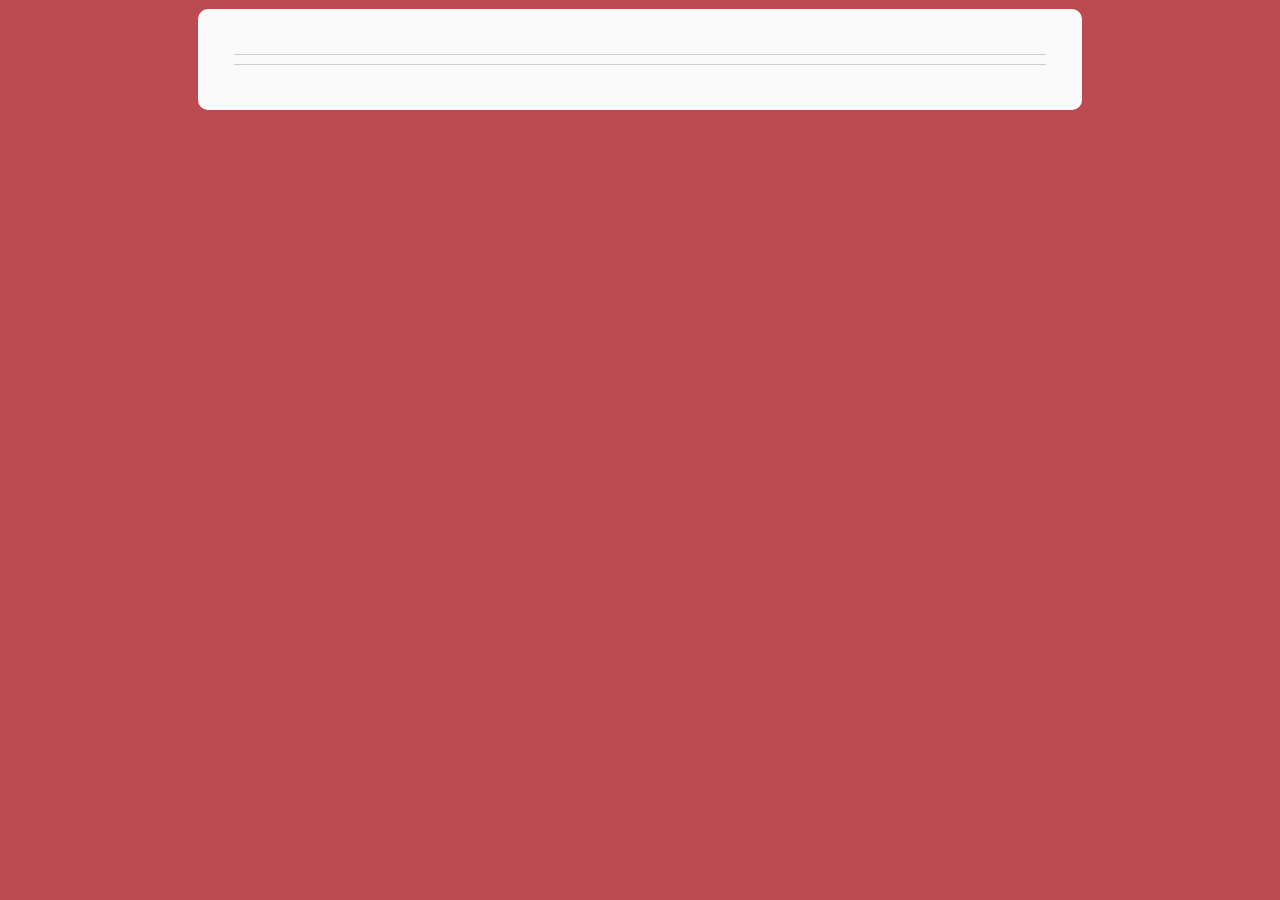
==== index.html @ b0be5dfe "init" ====
<!DOCTYPE html>
<html xmlns="http://www.w3.org/1999/xhtml" lang="" xml:lang="">
<head>
  <meta charset="utf-8" />
  <meta name="generator" content="pandoc" />
  <meta name="viewport" content="width=device-width, initial-scale=1.0, user-scalable=yes" />
  <title>Your’s Site</title>
  <style>
    code{white-space: pre-wrap;}
    span.smallcaps{font-variant: small-caps;}
    div.columns{display: flex; gap: min(4vw, 1.5em);}
    div.column{flex: auto; overflow-x: auto;}
    div.hanging-indent{margin-left: 1.5em; text-indent: -1.5em;}
    /* The extra [class] is a hack that increases specificity enough to
       override a similar rule in reveal.js */
    ul.task-list[class]{list-style: none;}
    ul.task-list li input[type="checkbox"] {
      font-size: inherit;
      width: 0.8em;
      margin: 0 0.8em 0.2em -1.6em;
      vertical-align: middle;
    }
    .display.math{display: block; text-align: center; margin: 0.5rem auto;}
  </style>
  <link rel="stylesheet" href="style.css" />
</head>
<body>
<header>
</header>
<hr />
<hr />
</body>
</html>
---- style.css ----
p a strong {
    letter-spacing: -0.03em; /* reduce horizontal space between letters */
}
header {
    color: #777;
    font-size: 20px;
    /*
    line-height: 30px;
	 */
	line-height: 1.5;
}
header > nav {
    float: right;
    font-size: 18px;
    /*
    line-height: 30px;
	 */
	line-height: 1.5;
}

header .name {
  color: black;
}

header .name:hover {
  color: blue;
}

header .title {
  color: blue;
}

header .title:hover {
  color: blue;
}


html, body {
  box-sizing: border-box;
}

html {
  width: 100%;
  max-width: 900px;
  margin: 0 auto;
  /*
  background: #B84A62;
  background: #773344;
  background: #524948;
  background: #AC7B84;
  background: #916953;
  background: #191102;
  background: #171614;
  background: #F19953;
  background: #D5896F;
  background: #945D5E;
  */
  background: #BC4B51;
}

body {
background: #fafafa;
font-family: "Fira Code Medium", "Fira Code", "DejaVu Sans Mono", "Ubuntu Mono", "Courier New", "Hack", monospace;
font-size: 18px;
line-height: 1.5;
margin-top: 0.5em;
padding: 2em;
max-width: 100%;
box-sizing: border-box;
border-radius: 10px;
font-weight: 400;
/*
margin-top: 1.5em;
font-family: Georgia, "Times New Roman", serif;
font-family: Impact, Jokerman, Copperplate, fantasy;
font-family: Arial, Helvetica, Verdana, Tahoma, "Trebuchet MS", Calibri, sans-serif;
font-family: "Comic Sans MS", "Brush Script MT", "Lucida Handwriting", Pacifico, cursive;
font-family: "Courier New", Consolas, Monaco, "Lucida Console", monospace;
font-family: "Times New Roman", Georgia, "DejaVu Serif", Garamond, Palatino, serif;
*/
}

a {
color: black;
font-weight: bold;
text-decoration: none;
}

a:not(.name):not(.title) {
color: blue;
}

a:hover {
    text-decoration: underline;
}

figure {
    margin: 0;       /* remove default spacing */
    padding: 0;
    width: 100%;     /* match text container width */
}

figure img {
    width: 100%;     /* fill figure width */
    height: auto;    /* maintain aspect ratio */
    display: block;
    border: none;
}


img {
border: none; 
max-width: 100%;  /* never exceed container width */
height: auto;     /* keep aspect ratio */
display: block;   /* remove inline spacing */
}

p {
/*margin-top: 0px;*/
text-align: justify;
}

hr {
display: block;
border: 0;
/*
border-top: 1px solid #ccc;
*/
border-top: 1px solid #ccc;
padding: 0;
}

sup {
vertical-align: 0.3em;
font-size: 0.65em;
}   

pre {
background-color: white; 
border: 1px solid Black; 
padding-left: 2%;
padding-top: 1ch;
padding-bottom: 1ch;
/* Only take care of X overflow since this is the only part that can be too wide.
The Y axis will never overflow.
*/
overflow: hidden;
}

div.heading {
font-weight: bold;      
text-transform: uppercase;
margin-top: 4ch;
}

@media (max-width: 500px) { /* For small screen decices */
		* {
		font-size: 13px;
		}
		body {
				padding: 1em;
		}
		p {
			text-align: justify;
		}
		header {
				display: flex;
				flex-direction: column;
				align-items: flex-start;
		}
		header > nav {
				float: none;
				margin-top: 0.0em;
				display: flex;
				flex-wrap: wrap;
				gap: 0.0em; /* horizontal spacing between links */
		}
}   
.title {
text-decoration: none;
}

img.pixel, canvas.pixel {
image-rendering: pixelated;
image-rendering: -moz-crisp-edges;
image-rendering: crisp-edges;
}


blockquote {
border-left: 4px solid #ccc;
margin: 1.0em 8px;
padding: 0.05em 8px;
}
blockquote div {
		text-transform: none;
		text-align: right;
		width: 100%;
}

pre, pre code, code {
font-family: "Courier New", Consolas, Monaco, "Lucida Console", monospace;
white-space: pre;
background: #e5e5e5;
border-radius: 0.5ch;
font-weight: bold;
/*
font-family: Georgia, "Times New Roman", serif;
font-family: Impact, Jokerman, Copperplate, fantasy;
font-family: "Times New Roman", Georgia, Garamond, Palatino, serif;
font-family: "Comic Sans MS", "Brush Script MT", "Lucida Handwriting", Pacifico, cursive;
font-family: Arial, Helvetica, Verdana, Tahoma, "Trebuchet MS", Calibri, sans-serif;
*/
}

pre {
		/*
    background: #F1F1F1;
    border: 1px solid #E1E1E1;
	*/
    border: 1px solid #e1e1e1;
    padding: 0.5rem;
    overflow-x: auto;
}

pre code {
    font-size: 90%;
    /*font-weight: normal;*/
}

/*Inline code*/
:not(pre) > code {
    font-size: 90%;
    font-weight: bold;
    padding-left: 0.3ch;
    padding-right: 0.3ch;
}
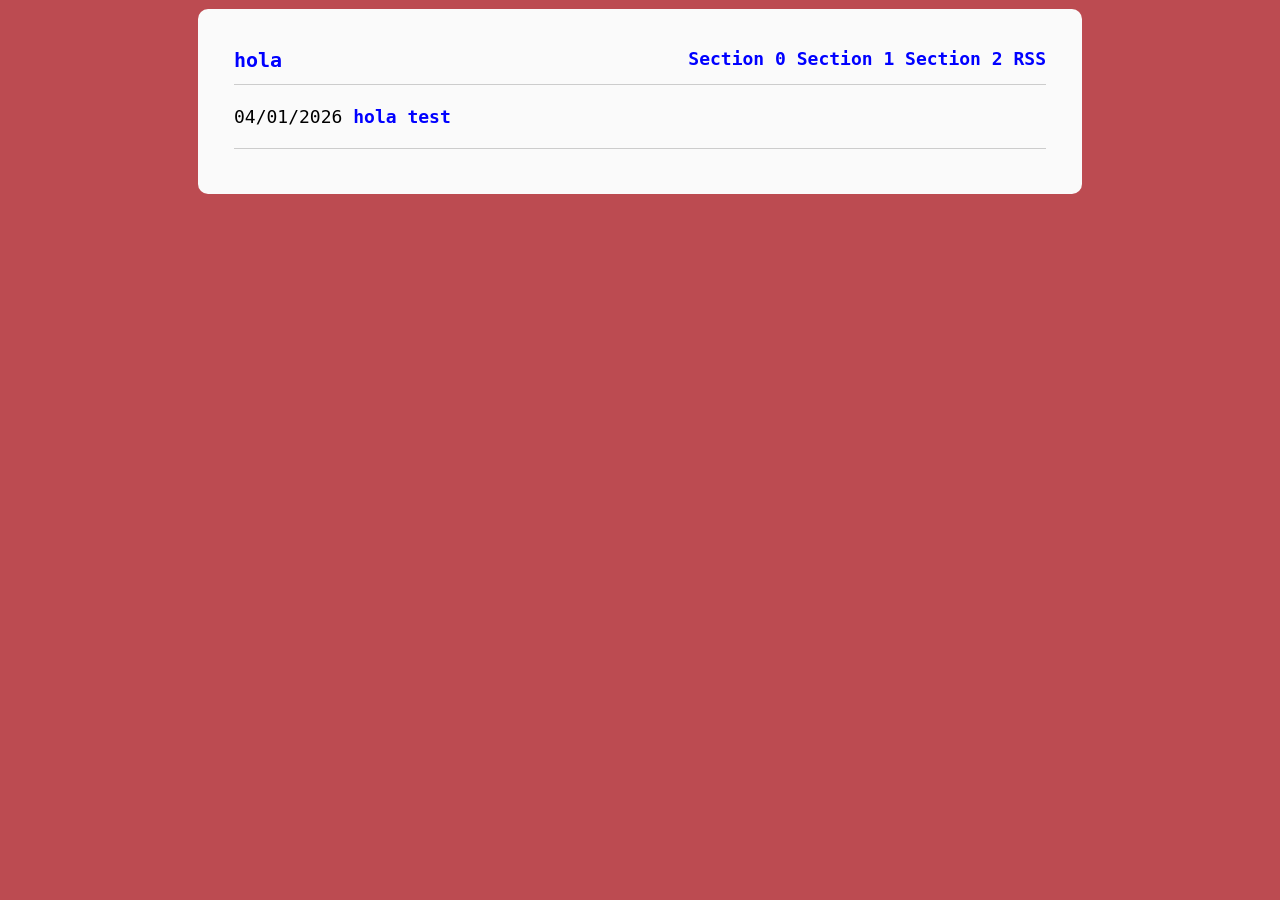
==== commit f75349fa: "templates folder" ====
--- a/index.html
+++ b/index.html
@@ -1,33 +1,37 @@
 <!DOCTYPE html>
-<html xmlns="http://www.w3.org/1999/xhtml" lang="" xml:lang="">
+<html>
+
 <head>
-  <meta charset="utf-8" />
-  <meta name="generator" content="pandoc" />
-  <meta name="viewport" content="width=device-width, initial-scale=1.0, user-scalable=yes" />
-  <title>Your’s Site</title>
-  <style>
-    code{white-space: pre-wrap;}
-    span.smallcaps{font-variant: small-caps;}
-    div.columns{display: flex; gap: min(4vw, 1.5em);}
-    div.column{flex: auto; overflow-x: auto;}
-    div.hanging-indent{margin-left: 1.5em; text-indent: -1.5em;}
-    /* The extra [class] is a hack that increases specificity enough to
-       override a similar rule in reveal.js */
-    ul.task-list[class]{list-style: none;}
-    ul.task-list li input[type="checkbox"] {
-      font-size: inherit;
-      width: 0.8em;
-      margin: 0 0.8em 0.2em -1.6em;
-      vertical-align: middle;
-    }
-    .display.math{display: block; text-align: center; margin: 0.5rem auto;}
-  </style>
-  <link rel="stylesheet" href="style.css" />
+  <meta charset="utf-8">
+  <meta name="viewport" content="width=device-width, initial-scale=1">
+  <title>Home</title>
+  <link rel="stylesheet" href="/style.css">
 </head>
+
 <body>
-<header>
-</header>
-<hr />
-<hr />
-</body>
+    <header>
+        <link rel="icon" href="/assets/favicon.svg" type="image/svg">
+        <a class="author-name" href="/">hola</a>
+        <nav>
+            <a class="title" href="/">Section 0</a>
+            <span class="separator"></span>
+            <a class="title" href="/">Section 1</a>
+            <span class="separator"></span>
+            <a class="title" href="/">Section 2</a>
+            <span class="separator"></span>
+            <a class="title" href="/feed.xml">RSS</a>
+        </nav>
+    </header>
+
+  <main>
+    <article>
+      <hr />
+      <div class="posts">
+      <p>04/01/2026 <a href="/posts/hola/">hola test</a></p>
+      </div>
+      <hr />
+    </article>
+  </main>
+
+  </body>
 </html>
